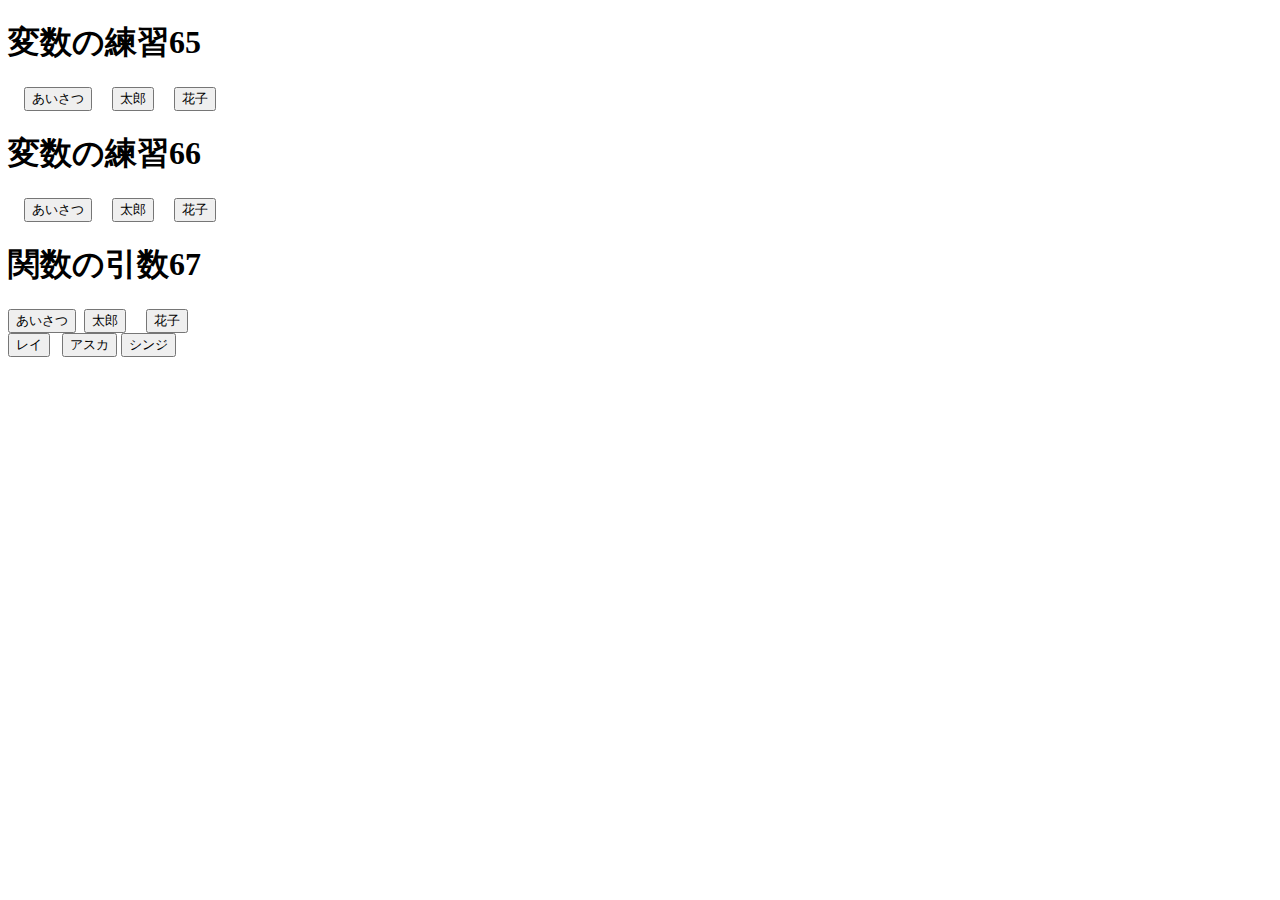
==== index.html @ 21bc07f0 "10312018" ====
<!DOCTYPE html>
<html lang="ja">

<head>
  <meta charset="UTF-8">
  <title>変数*引数</title>
  <!--
  <script src="ex06-1.js"></script>
  <script src="goodbye.js"></script>
  -->
  <script src="ex06-5.js"></script>
  <script src="ex06-6.js"></script>
  <script src="ex06-7.js"></script>
<!--  
  <script src="ex06-8.js"></script>
-->
  
</head>

<body>
  
<!--  
<input type="button" value="ここをクリック" onclick="sayhello();">
<br>
<br>

<input type="button" value="ここをクリック" onclick="sayhello();sayhello();">
<br>
<br>
<input type="button" value="関数Good Byeを呼び出し" onclick="goodbye();">
<br>
<br>
-->
  
<h1>変数の練習65</h1>
    <input type="button" value="あいさつ" onclick="sayhello65();">
    <input type="button" value="太郎" onclick="taro65();">
    <input type="button" value="花子" onclick="hanako65();">

<h1>変数の練習66</h1>
    <input type="button" value="あいさつ" onclick="sayhello66();">
    <input type="button" value="太郎" onclick="taro();gakita();">
    <input type="button" value="花子" onclick="hanako();gakita();">
   

<h1>関数の引数67</h1>
    <input type="button" value="あいさつ" onclick="sayhello67();">
    <input type="button" value="太郎" onclick="someone('太郎');">
    <input type="button" value="花子" onclick="someone('花子');">

  <br>
  <input type="button" value="レイ" onclick="someone('レイ');">
  <input type="button" value="アスカ" onclick="someone('アスカ');">
  <input type="button" value="シンジ" onclick="someone('シンジ');">
<br>
<!--
  <h1>JavaScriptによる変更の練習</h1>
    <input type="button" value="あいさつ" onclick="sayhello68();">
    <input type="button" value="太郎" onclick="taro();">
    <input type="button" value="花子" onclick="hanako();">
    <p id="who">最初はworld</p>
-->
  
  
  


</body>
</html>
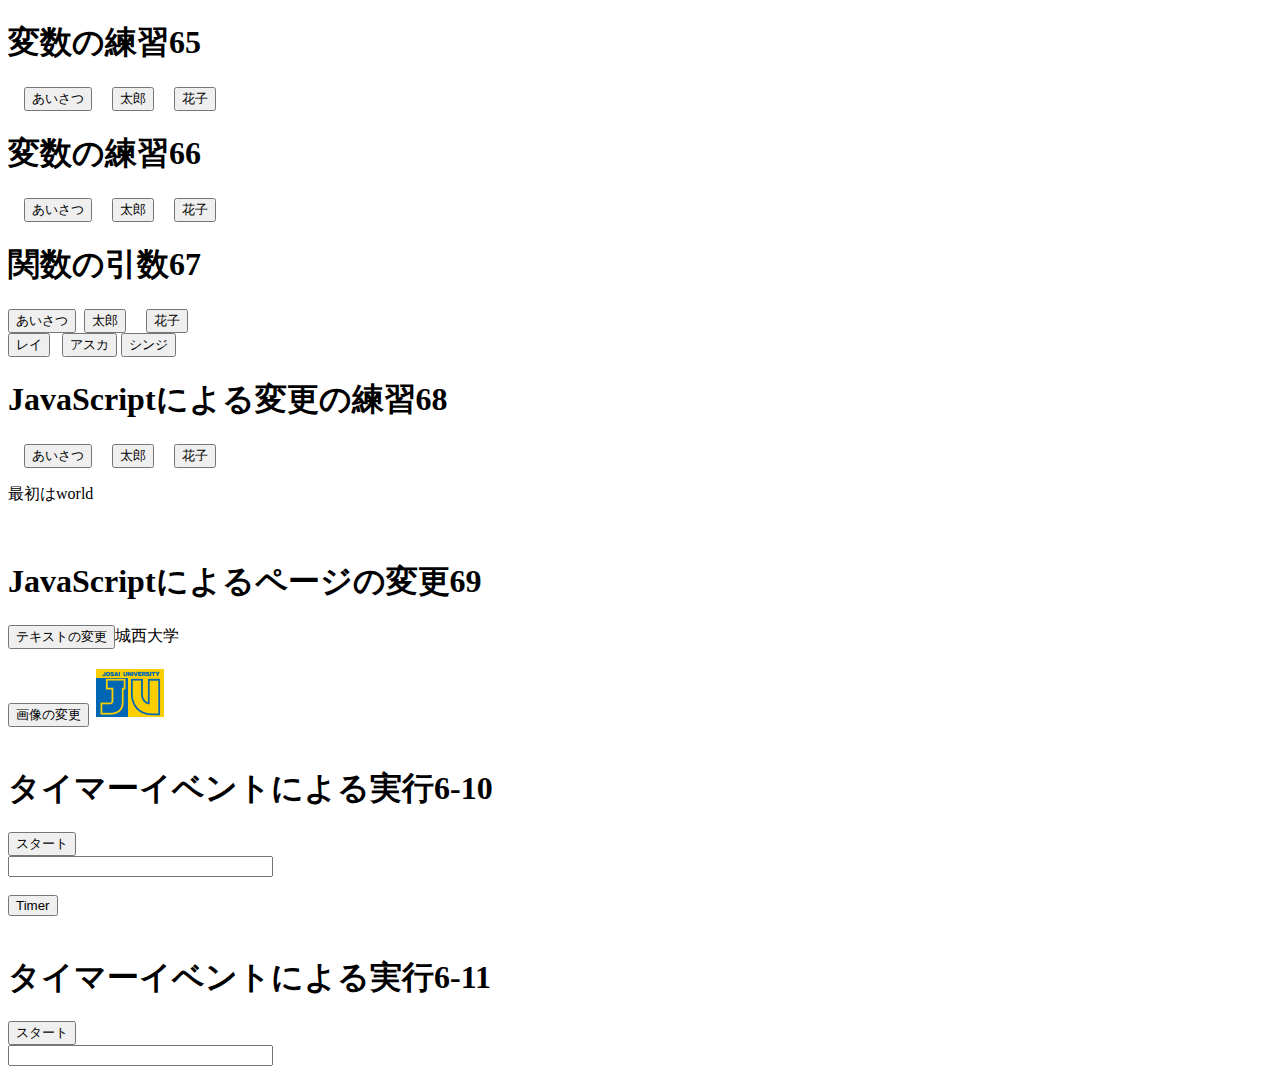
==== commit 74fc2432: "10292018" ====
--- a/index.html
+++ b/index.html
@@ -3,7 +3,7 @@
 
 <head>
   <meta charset="UTF-8">
-  <title>変数*引数</title>
+  <title>変数*引数/JavaScriptによるページの変更/タイマーによるイベント実行</title>
   <!--
   <script src="ex06-1.js"></script>
   <script src="goodbye.js"></script>
@@ -11,9 +11,11 @@
   <script src="ex06-5.js"></script>
   <script src="ex06-6.js"></script>
   <script src="ex06-7.js"></script>
-<!--  
   <script src="ex06-8.js"></script>
--->
+  <script src="ex06-9.js"></script>
+  <script src="ex06-10.js"></script>
+  <script src="ex06-11.js"></script>
+
   
 </head>
 
@@ -53,17 +55,42 @@
   <input type="button" value="アスカ" onclick="someone('アスカ');">
   <input type="button" value="シンジ" onclick="someone('シンジ');">
 <br>
-<!--
-  <h1>JavaScriptによる変更の練習</h1>
+
+  <h1>JavaScriptによる変更の練習68</h1>
     <input type="button" value="あいさつ" onclick="sayhello68();">
-    <input type="button" value="太郎" onclick="taro();">
-    <input type="button" value="花子" onclick="hanako();">
-    <p id="who">最初はworld</p>
--->
+    <input type="button" value="太郎" onclick="taro68();">
+    <input type="button" value="花子" onclick="hanako68();">
+    <p id="who68">最初はworld</p>
+<br>
+  
+  <h1>JavaScriptによるページの変更69</h1>
+    <div id="txt1" >
+      <input type="button" value="テキストの変更" onclick="txtchange1();">城西大学</div>
+<br>
+    <div id="image1" >
+      <input type="button" value="画像の変更" onclick="imgchange1();">
+  <img src='./image/josai.png' id="logo" alt="Josai Logo"></div>
+<br>
+  <h1>タイマーイベントによる実行6-10</h1>
+<form name="timer"> 
+<input type="button" value="スタート" onclick="startfnc()">
+<br> 
+<input type="text" name="moji" size="30" value=""> 
+</form>
+<br>
+<form> 
+  <input type="button" value="Timer" onclick="setTimeout('mes()',3000)"> 
+</form>
+<br>
+  <h1>タイマーイベントによる実行6-11</h1>
+<form name="timer2"> 
+<input type="button" value="スタート" onclick="hyoji2()">
+<br> 
+<input type="text" name="moji2" size="30" value=""> 
+</form>
+
   
   
   
-
-
 </body>
 </html>
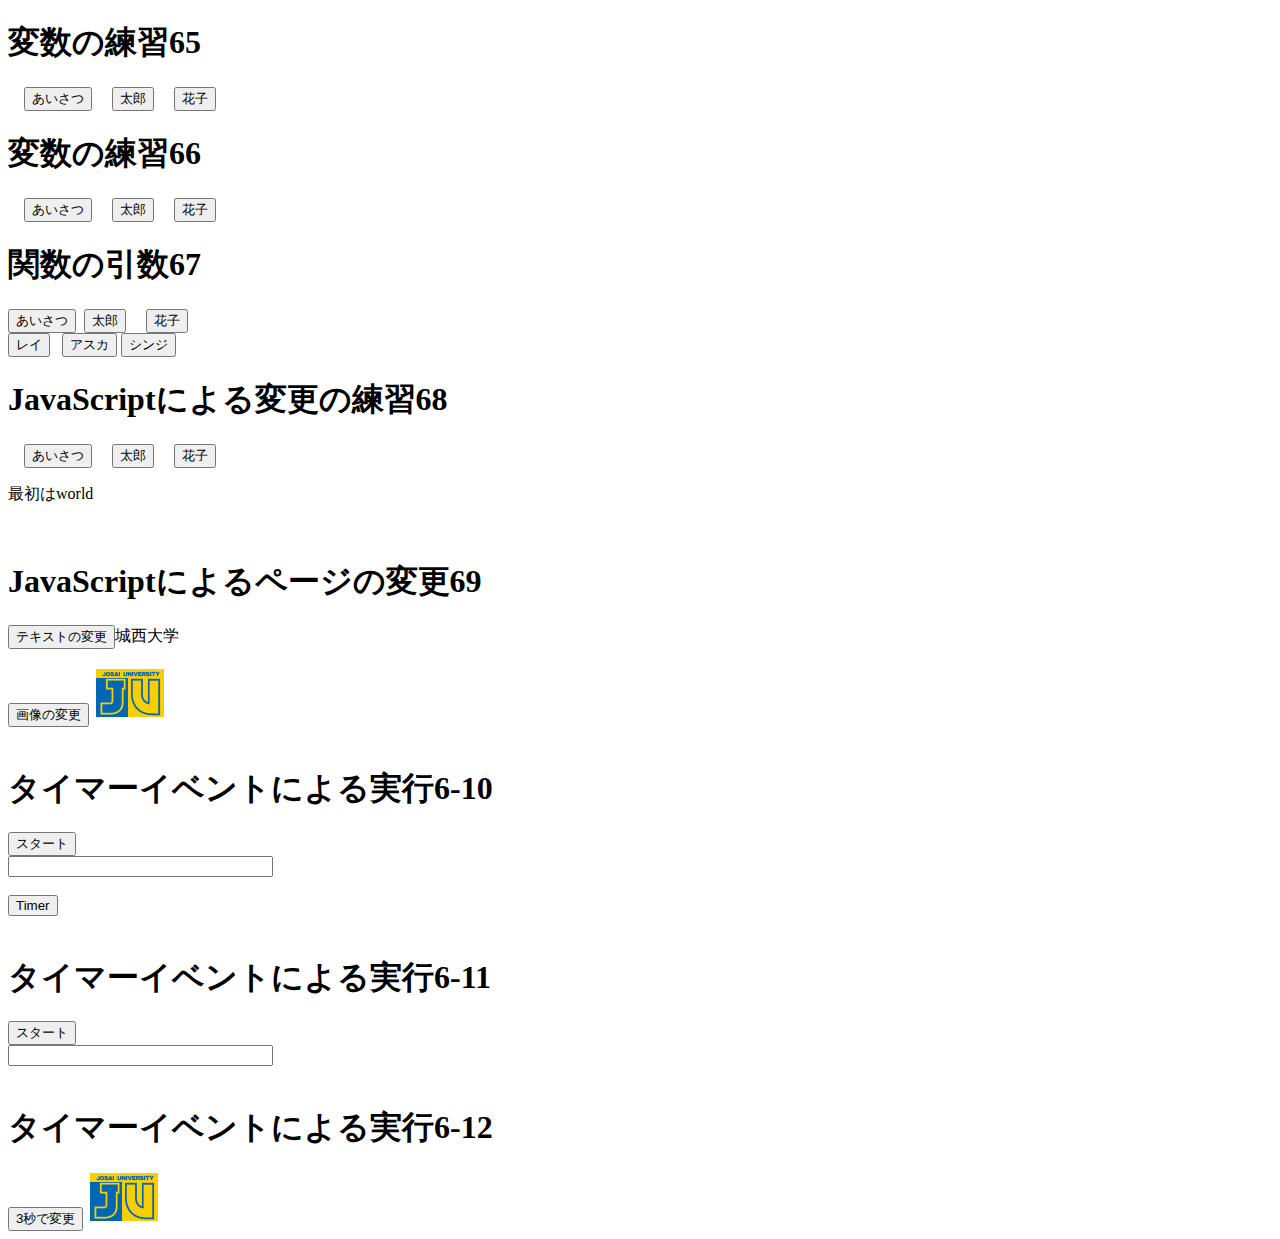
==== commit 951a6ad5: "11/10/2018" ====
--- a/index.html
+++ b/index.html
@@ -15,7 +15,7 @@
   <script src="ex06-9.js"></script>
   <script src="ex06-10.js"></script>
   <script src="ex06-11.js"></script>
-
+  <script src="ex06-12.js"></script>
   
 </head>
 
@@ -88,7 +88,10 @@
 <br> 
 <input type="text" name="moji2" size="30" value=""> 
 </form>
-
+  <br>
+ <h1>タイマーイベントによる実行6-12</h1>
+      <input type="button" value="3秒で変更" onclick="ThreeSecChange();">
+  <img src='./image/josai.png' id="logo2" alt="Josai Logo">
   
   
   
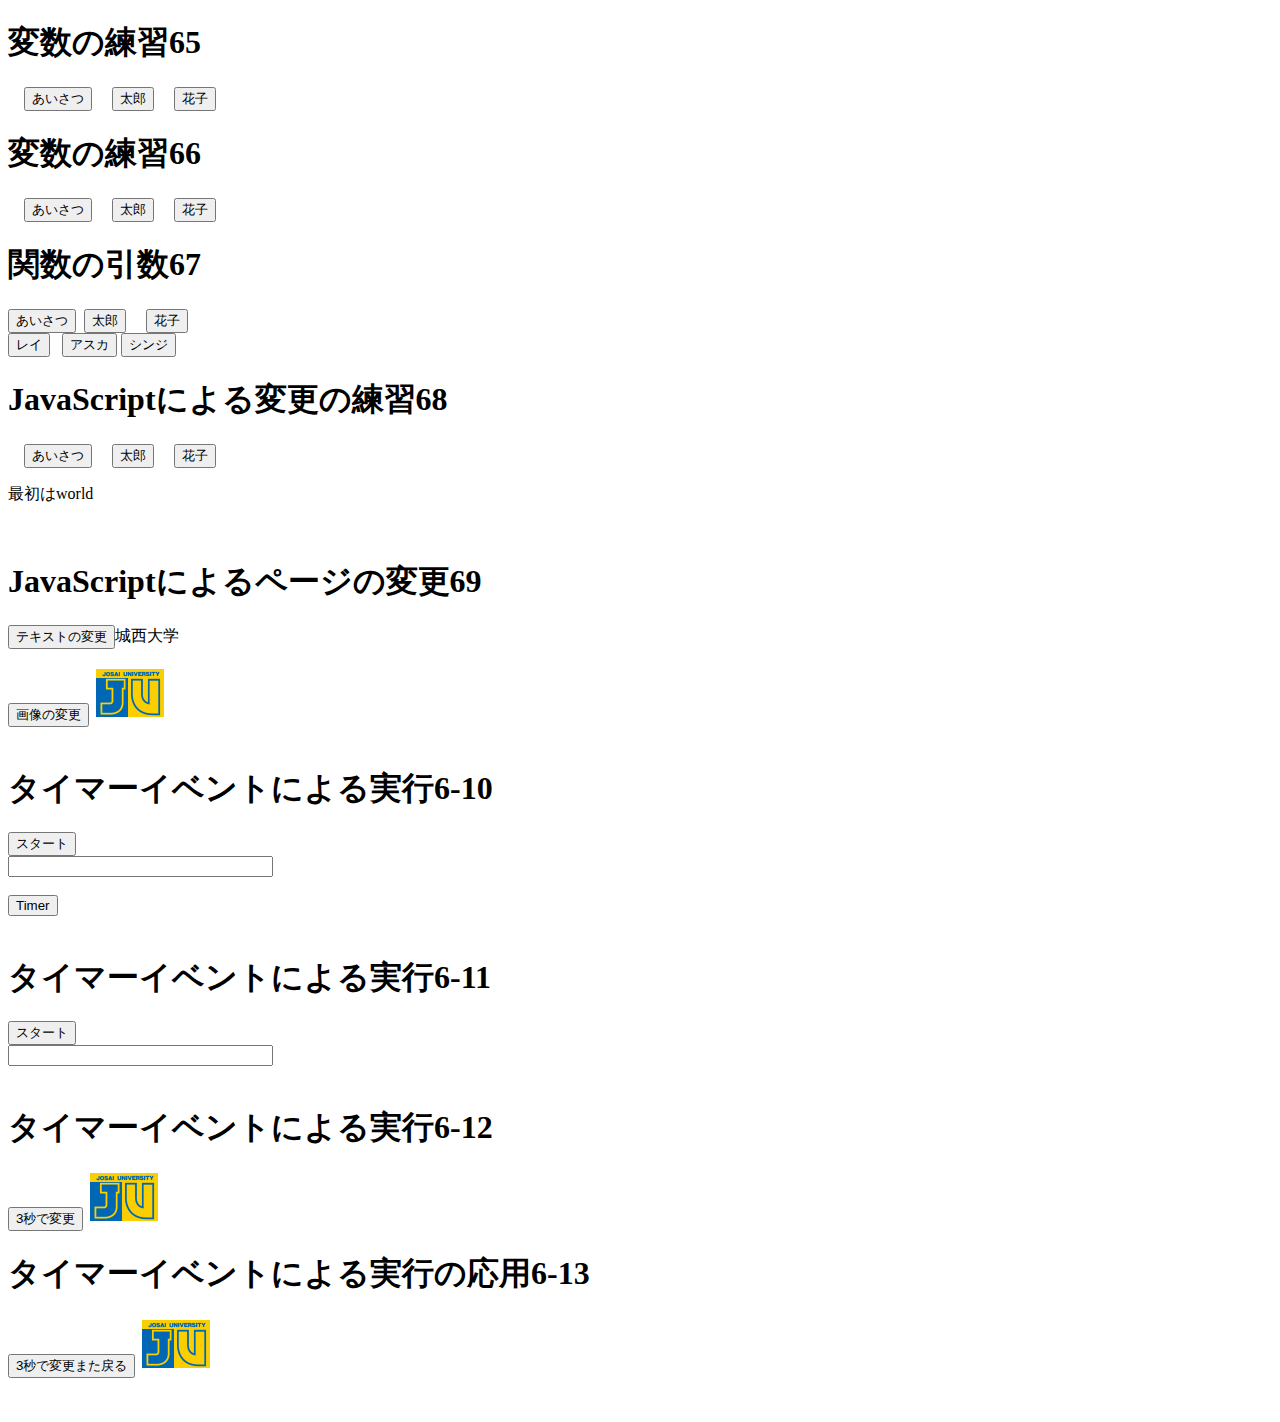
==== commit 695c1b9f: "11122018" ====
--- a/index.html
+++ b/index.html
@@ -16,6 +16,7 @@
   <script src="ex06-10.js"></script>
   <script src="ex06-11.js"></script>
   <script src="ex06-12.js"></script>
+  <script src="ex06-13.js"></script>
   
 </head>
 
@@ -92,8 +93,15 @@
  <h1>タイマーイベントによる実行6-12</h1>
       <input type="button" value="3秒で変更" onclick="ThreeSecChange();">
   <img src='./image/josai.png' id="logo2" alt="Josai Logo">
-  
-  
+  <br>
+   <h1>タイマーイベントによる実行の応用6-13</h1>
+  <div id="back">
+      <input type="button" value="3秒で変更また戻る" 
+             onclick="ChangeImageAndBack();">
+  <img src='./image/josai.png' id="img13" alt="Josai Logo">
+  </div>
+  <br>
+  <br>
   
 </body>
 </html>
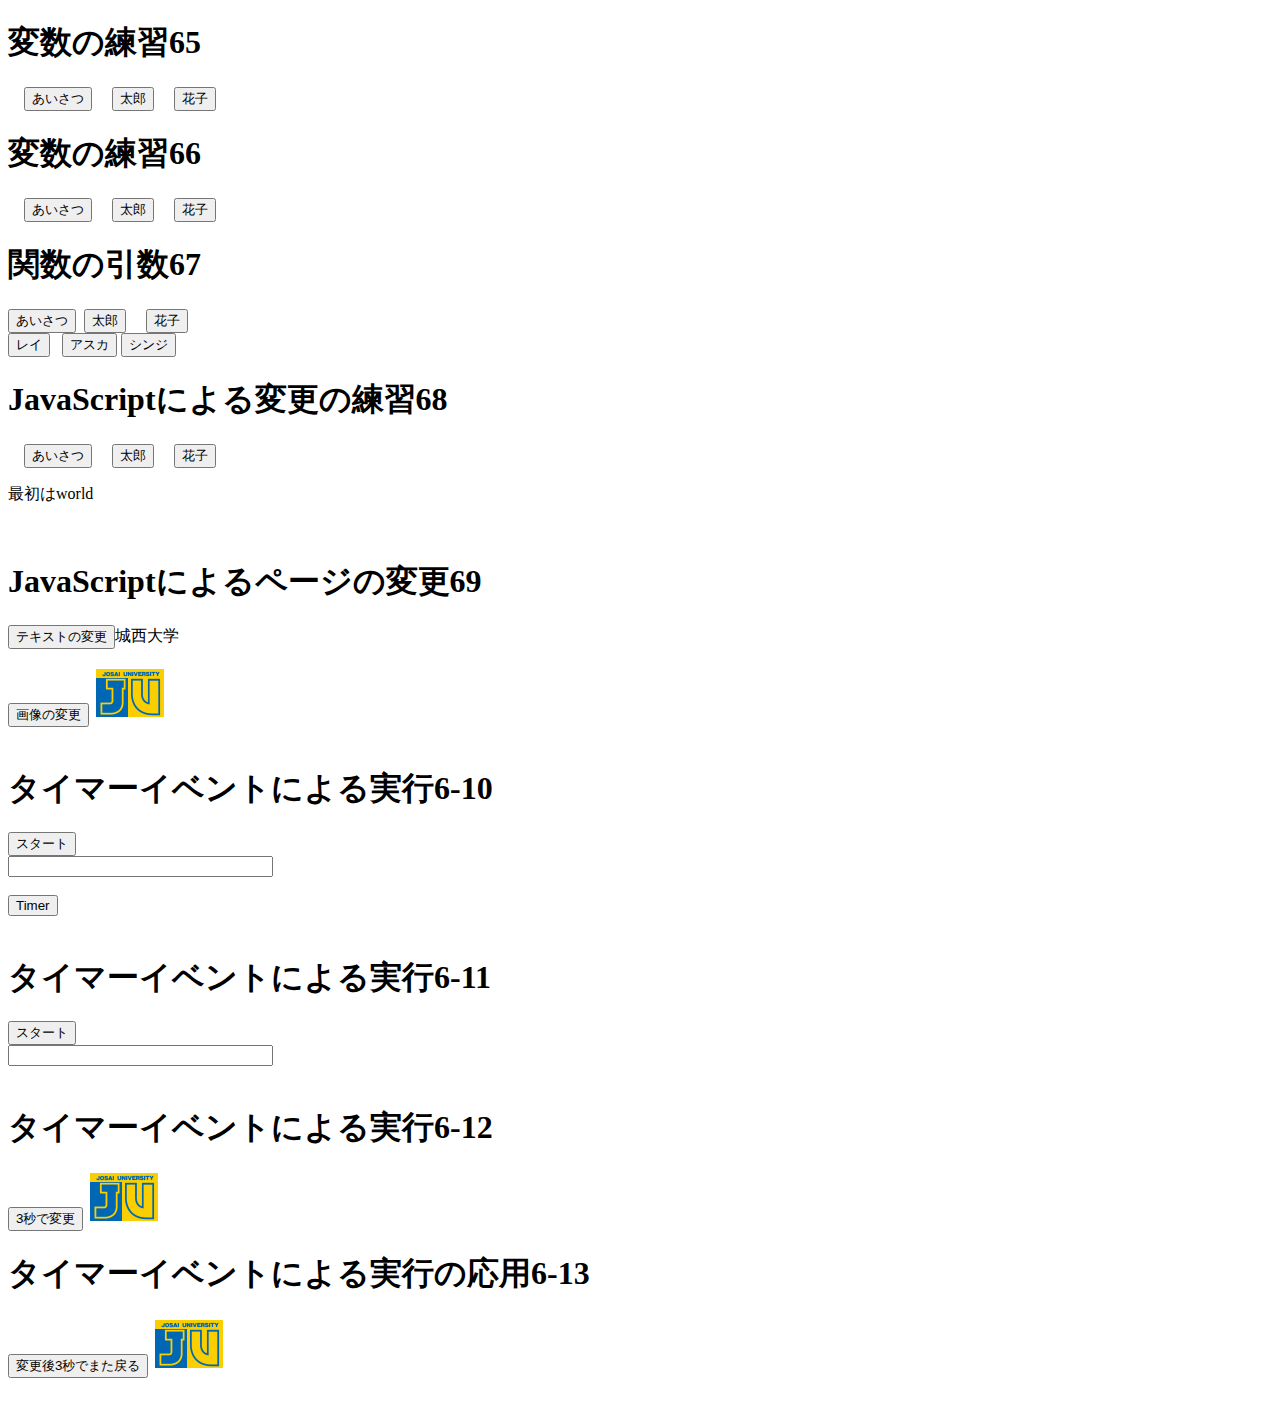
==== commit 67e7bcad: "11122018" ====
--- a/index.html
+++ b/index.html
@@ -96,7 +96,7 @@
   <br>
    <h1>タイマーイベントによる実行の応用6-13</h1>
   <div id="back">
-      <input type="button" value="3秒で変更また戻る" 
+      <input type="button" value="変更後3秒でまた戻る" 
              onclick="ChangeImageAndBack();">
   <img src='./image/josai.png' id="img13" alt="Josai Logo">
   </div>
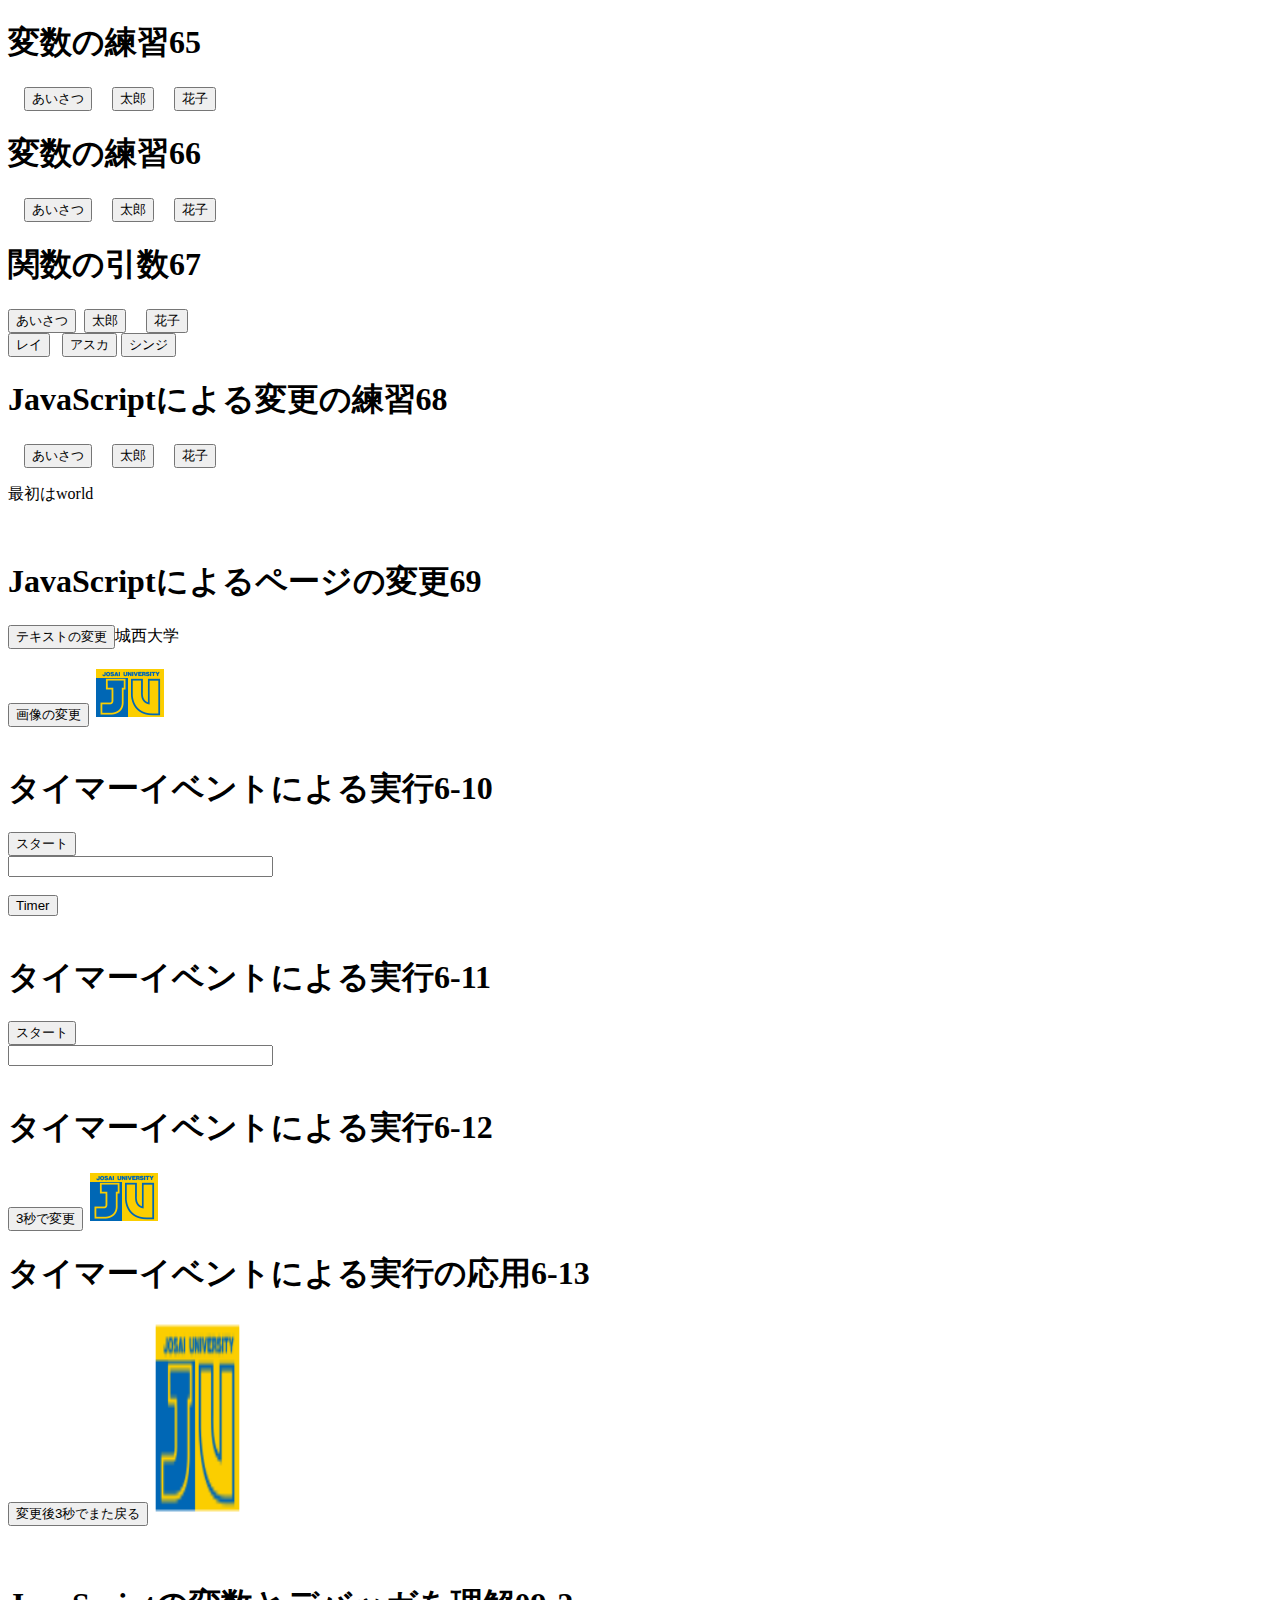
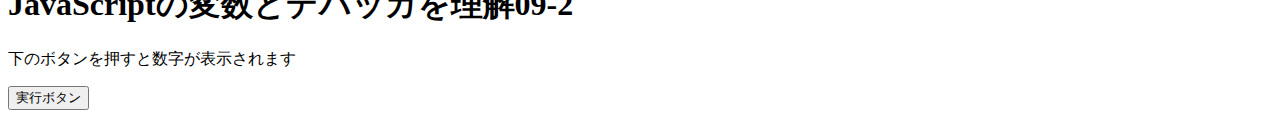
==== commit da07e67c: "11282018" ====
--- a/index.html
+++ b/index.html
@@ -17,6 +17,17 @@
   <script src="ex06-11.js"></script>
   <script src="ex06-12.js"></script>
   <script src="ex06-13.js"></script>
+  <script src="ex09-2.js"></script>
+  
+  <link rel="stylesheet" href="imagechange.css">
+  
+  <script src="https://taisukef.github.io/websarasa/websarasa.js"></script>
+  <script src="mangekyo1.js"></script>
+  <script src="mangekyo2.js"></script>
+  <script src="mangekyo3.js"></script>
+  <script src="mangekyo4.js"></script>
+  <script src="mangekyo5.js"></script>
+  <script src="mangekyo6.js"></script>
   
 </head>
 
@@ -72,6 +83,7 @@
       <input type="button" value="画像の変更" onclick="imgchange1();">
   <img src='./image/josai.png' id="logo" alt="Josai Logo"></div>
 <br>
+
   <h1>タイマーイベントによる実行6-10</h1>
 <form name="timer"> 
 <input type="button" value="スタート" onclick="startfnc()">
@@ -79,6 +91,7 @@
 <input type="text" name="moji" size="30" value=""> 
 </form>
 <br>
+  
 <form> 
   <input type="button" value="Timer" onclick="setTimeout('mes()',3000)"> 
 </form>
@@ -98,10 +111,17 @@
   <div id="back">
       <input type="button" value="変更後3秒でまた戻る" 
              onclick="ChangeImageAndBack();">
-  <img src='./image/josai.png' id="img13" alt="Josai Logo">
+    
+  <img src='./image/josai.png' id="img13" alt="Josai Logo" class="imagechange">
   </div>
   <br>
   <br>
+  <h1>JavaScriptの変数とデバッガを理解09-2</h1>
+    <p>下のボタンを押すと数字が表示されます</p>
+    <p><input type="button" value="実行ボタン" onclick="addCount()"></p>
+  
+  
+  
   
 </body>
 </html>
--- a/imagechange.css
+++ b/imagechange.css
@@ -0,0 +1,3 @@
+
+
+img.imagechange {width: 500px; height: 200px;}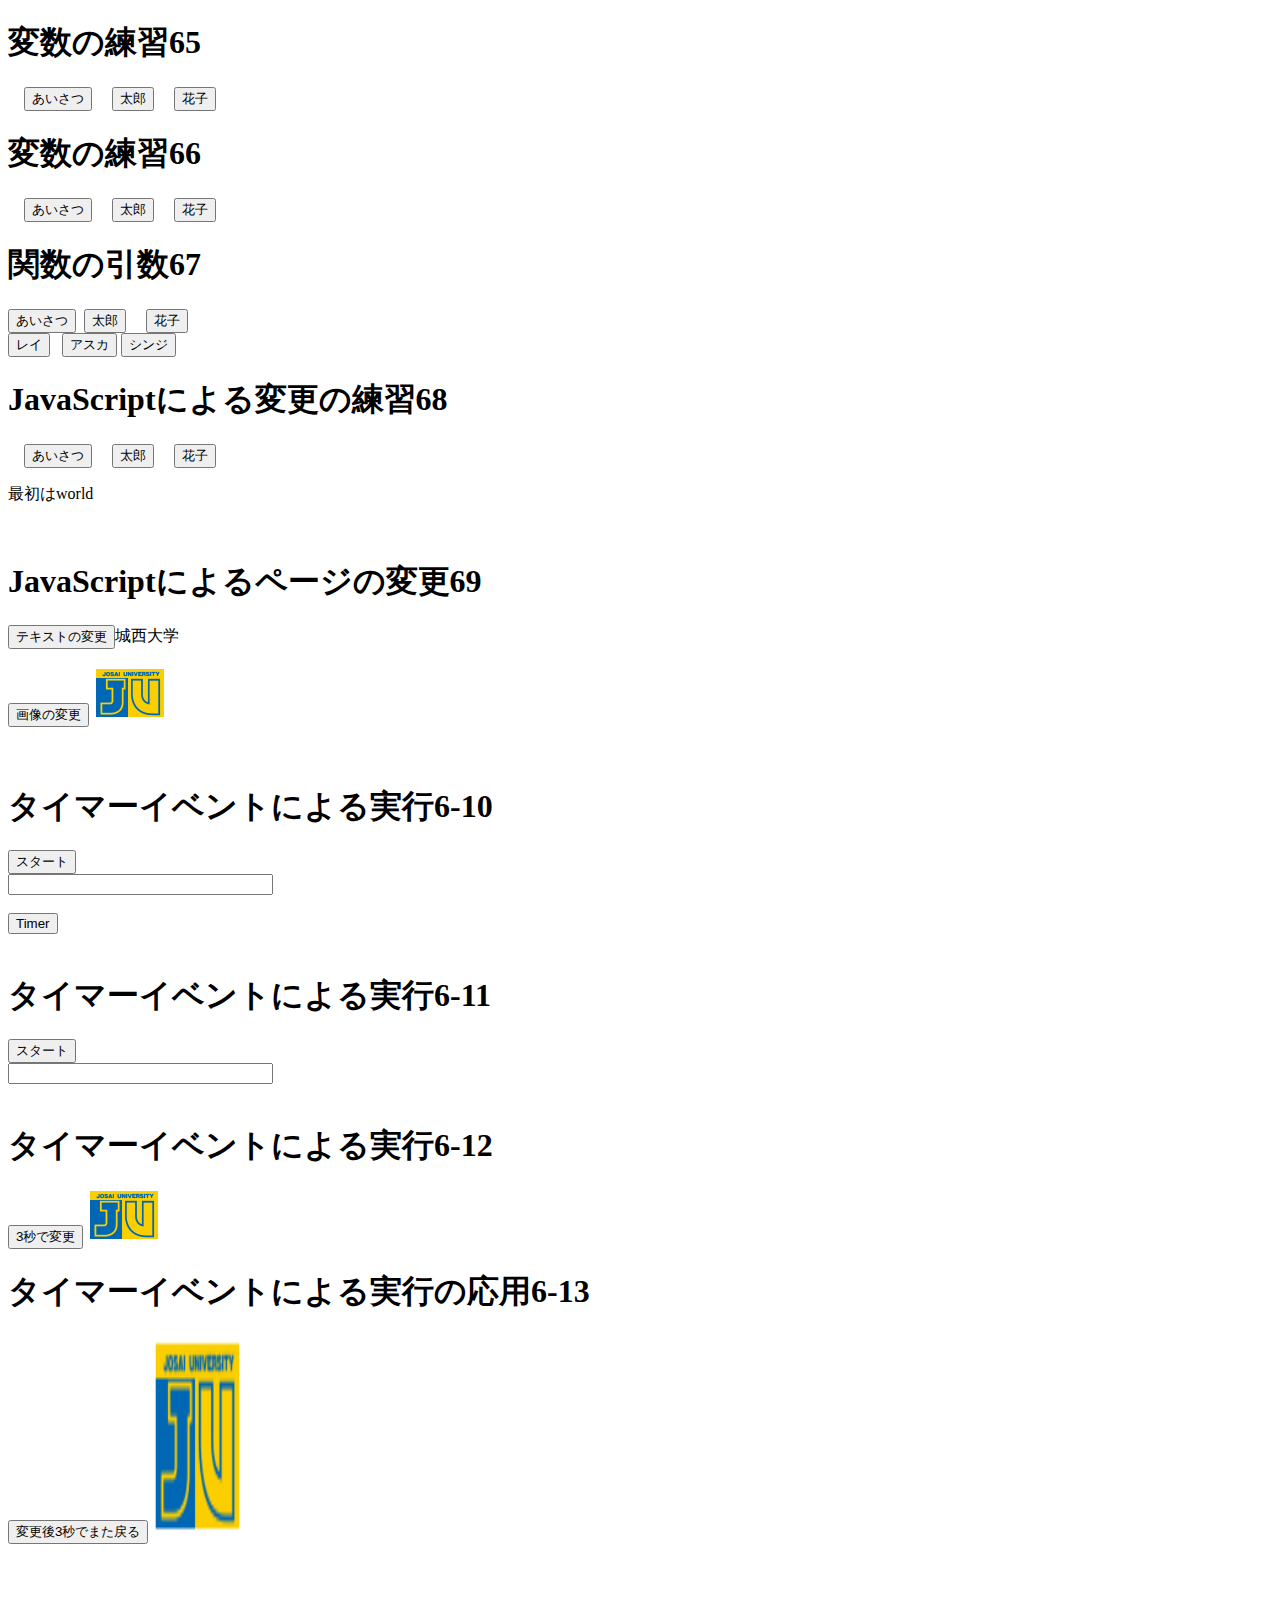
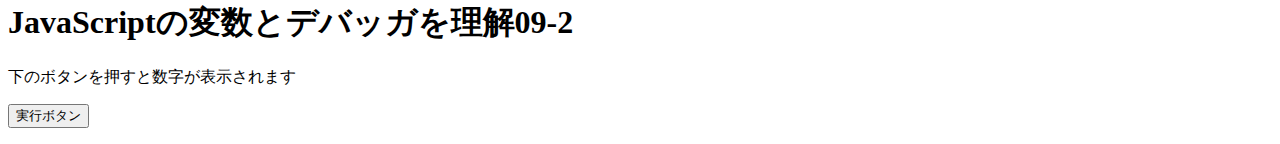
==== commit b279669b: "11302020" ====
--- a/index.html
+++ b/index.html
@@ -77,11 +77,22 @@
   
   <h1>JavaScriptによるページの変更69</h1>
     <div id="txt1" >
-      <input type="button" value="テキストの変更" onclick="txtchange1();">城西大学</div>
+      <input type="button" value="テキストの変更" onclick="show_innerHTMLtxt1();txtchange1();show_innerHTMLtxt1();">城西大学</div>
+
 <br>
-    <div id="image1" >
-      <input type="button" value="画像の変更" onclick="imgchange1();">
-  <img src='./image/josai.png' id="logo" alt="Josai Logo"></div>
+  <input type="button" value="画像の変更" onclick="imgchange1();">
+  <img src='./image/josai.png' id="logo" alt="Josai Logo">
+<br>
+
+<br>
+  <!--  <div id="logo"><img src='./image/josai.png' alt="Josai Logo"></div>
+  -->
+  <!--
+  <div id="logo"><img src='./image/josai.png'></div>
+     <input type="button" value="画像の変更" onclick="show_innerHTML();imgchange2();show_innerHTML();">
+ -->
+ <!--     <input type="button" value="画像の変更" onclick="show_innerHTML();">
+-->
 <br>
 
   <h1>タイマーイベントによる実行6-10</h1>
